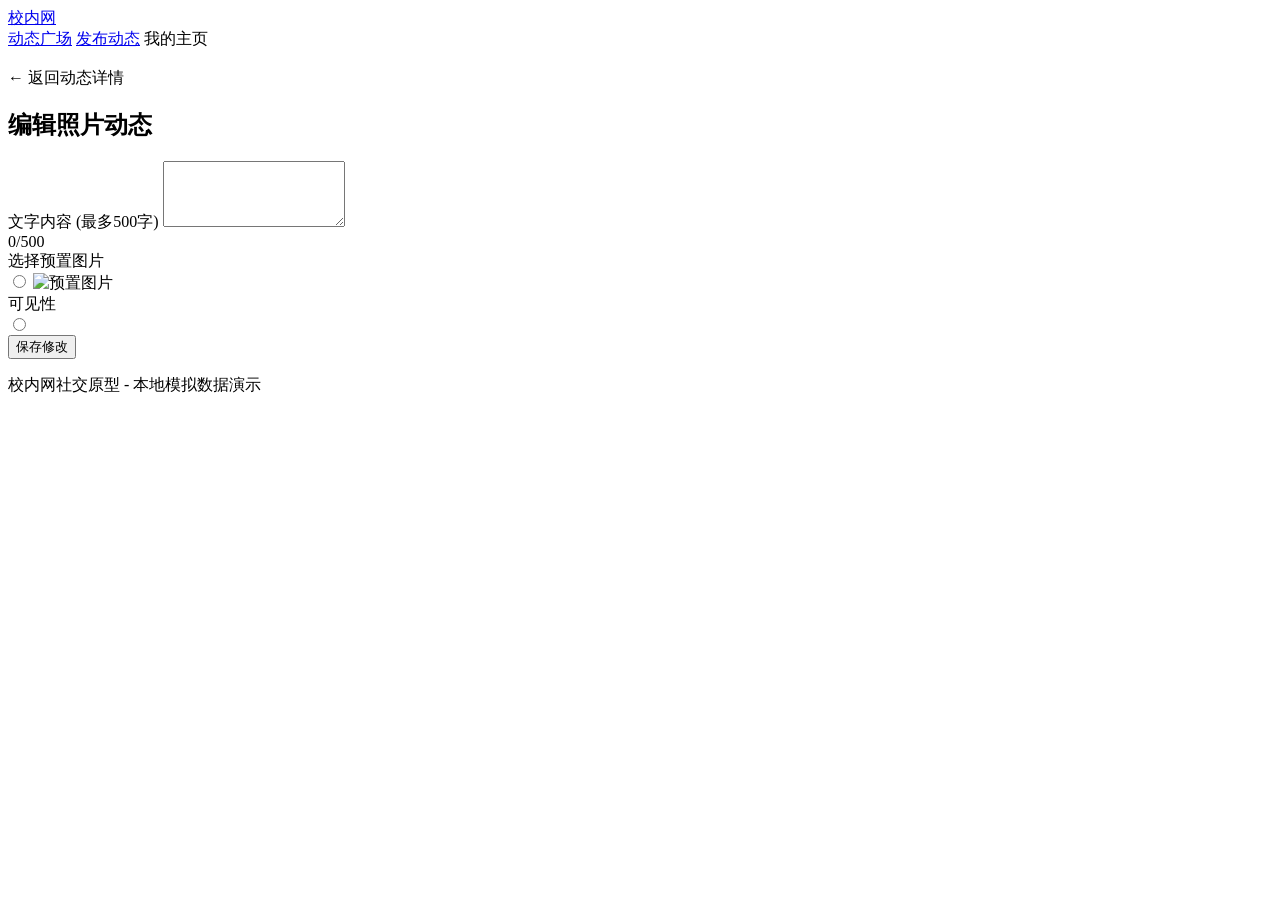
==== campus-social/src/main/resources/templates/edit.html @ b638b1ad "AgentOps review snapshot: 人人网参考逐步搞一个模拟的 就是老的校内网 可以加好友 在线发送自己照片 设置可见不可见可以回复评论等 (round 1)" ====
<!DOCTYPE html>
<html xmlns:th="http://www.thymeleaf.org">
<head>
    <meta charset="UTF-8">
    <meta name="viewport" content="width=device-width, initial-scale=1.0">
    <title>编辑动态 - 校内网</title>
    <link rel="stylesheet" th:href="@{/css/style.css}">
</head>
<body>
    <nav class="top-nav">
        <div class="nav-inner">
            <a href="/" class="nav-logo">校内网</a>
            <div class="nav-links">
                <a href="/">动态广场</a>
                <a href="/post/publish">发布动态</a>
                <a th:href="@{'/user/' + ${currentUser.id}}">我的主页</a>
            </div>
            <div class="nav-user" th:if="${currentUser}">
                <img class="nav-avatar" th:src="${currentUser.avatar}" th:alt="${currentUser.realName}">
                <span th:text="${currentUser.realName}"></span>
            </div>
        </div>
    </nav>

    <!-- Toast 通知 -->
    <div th:if="${toastMsg != null and !toastMsg.isEmpty()}" class="toast"
         th:class="${toastType == 'success'} ? 'toast toast-success show' : 'toast toast-error show'">
        <span th:text="${toastMsg}"></span>
    </div>

    <main class="container">
        <div class="publish-layout">
            <div class="publish-main">
                <a th:href="@{'/post/' + ${post.id}}" class="back-link">&larr; 返回动态详情</a>
                <div class="card publish-card">
                    <h2 class="section-title">编辑照片动态</h2>
                    <form id="editForm" method="post" th:action="@{'/post/' + ${post.id} + '/edit'}" class="publish-form"
                          onsubmit="return validateForm()">
                        <input type="hidden" name="redirect" id="redirectInput" value="">

                        <div class="form-group">
                            <label>文字内容 <span class="char-hint">(最多500字)</span></label>
                            <textarea name="content" id="editContent" class="textarea-input" rows="4" maxlength="500"
                                      oninput="updateCharCount()"
                                      th:text="${post.content}"></textarea>
                            <div class="char-counter"><span id="charCount" th:text="${#strings.length(post.content)}">0</span>/500</div>
                            <div id="contentError" class="field-error"></div>
                        </div>

                        <div class="form-group">
                            <label>选择预置图片</label>
                            <div class="image-picker">
                                <div th:each="img : ${presetImages}" class="image-option">
                                    <input type="radio" name="imageUrl" th:value="${img}" th:id="'img-' + ${imgStat.index}"
                                           th:checked="${img == post.imageUrl}">
                                    <label th:for="'img-' + ${imgStat.index}" class="image-label">
                                        <img th:src="${img}" alt="预置图片" class="preview-img">
                                    </label>
                                </div>
                            </div>
                            <div id="imageError" class="field-error"></div>
                        </div>

                        <div class="form-group">
                            <label>可见性</label>
                            <div class="visibility-options">
                                <div th:each="vis : ${visibilities}" class="visibility-option">
                                    <input type="radio" name="visibility" th:value="${vis.name()}"
                                           th:id="'vis-' + ${vis.name()}" th:checked="${vis == post.visibility}">
                                    <label th:for="'vis-' + ${vis.name()}" class="vis-label">
                                        <span class="vis-icon" th:class="'vis-icon vis-icon-' + ${vis.name()}"></span>
                                        <span th:text="${vis.label}"></span>
                                    </label>
                                </div>
                            </div>
                            <div id="visibilityError" class="field-error"></div>
                        </div>

                        <button type="submit" class="btn btn-primary btn-lg">保存修改</button>
                    </form>
                </div>
            </div>
        </div>
    </main>

    <footer class="site-footer">
        <p>校内网社交原型 - 本地模拟数据演示</p>
    </footer>

    <script>
        // 记录来源页
        var referrer = document.referrer;
        if (referrer) {
            document.getElementById('redirectInput').value = referrer;
        }

        function updateCharCount() {
            var len = document.getElementById('editContent').value.length;
            document.getElementById('charCount').textContent = len;
        }

        function clearErrors() {
            document.getElementById('contentError').textContent = '';
            document.getElementById('imageError').textContent = '';
            document.getElementById('visibilityError').textContent = '';
        }

        function validateForm() {
            clearErrors();
            var valid = true;
            var content = document.getElementById('editContent').value.trim();
            if (!content) {
                document.getElementById('contentError').textContent = '内容不能为空';
                valid = false;
            } else if (content.length > 500) {
                document.getElementById('contentError').textContent = '内容不能超过500字';
                valid = false;
            }
            var imageChecked = document.querySelector('input[name="imageUrl"]:checked');
            if (!imageChecked) {
                document.getElementById('imageError').textContent = '请选择一张图片';
                valid = false;
            }
            var visChecked = document.querySelector('input[name="visibility"]:checked');
            if (!visChecked) {
                document.getElementById('visibilityError').textContent = '请选择可见性';
                valid = false;
            }
            return valid;
        }

        // Toast 自动消失
        setTimeout(function() {
            var toast = document.querySelector('.toast.show');
            if (toast) toast.classList.remove('show');
        }, 3000);
    </script>
</body>
</html>
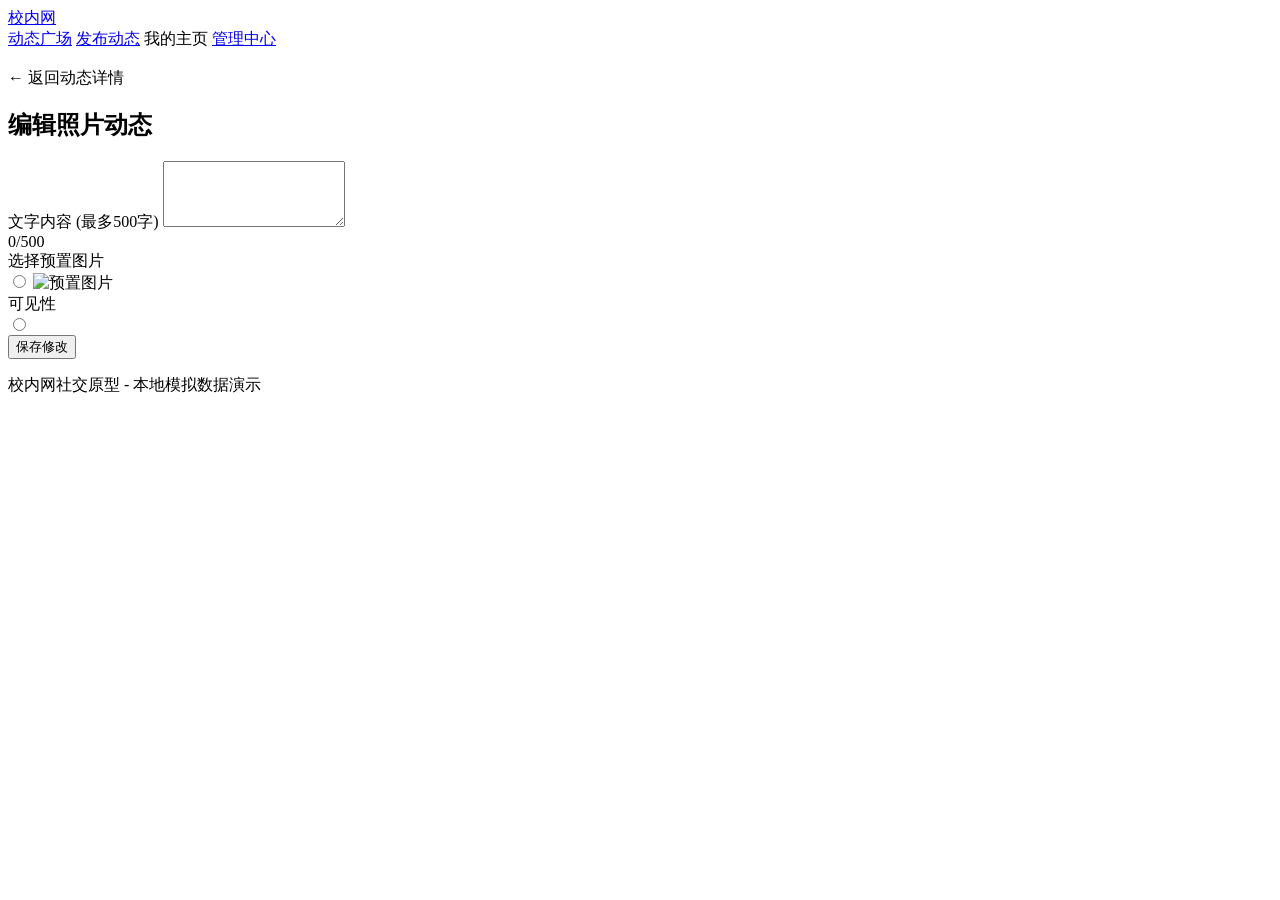
==== commit 4428e55e: "AgentOps review snapshot: 人人网参考逐步搞一个模拟的 就是老的校内网 可以加好友 在线发送自己照片 设置可见不可见可以回复评论等 (round 2)" ====
--- a/campus-social/src/main/resources/templates/edit.html
+++ b/campus-social/src/main/resources/templates/edit.html
@@ -14,6 +14,7 @@
                 <a href="/">动态广场</a>
                 <a href="/post/publish">发布动态</a>
                 <a th:href="@{'/user/' + ${currentUser.id}}">我的主页</a>
+                <a href="/monitor/index.html">管理中心</a>
             </div>
             <div class="nav-user" th:if="${currentUser}">
                 <img class="nav-avatar" th:src="${currentUser.avatar}" th:alt="${currentUser.realName}">
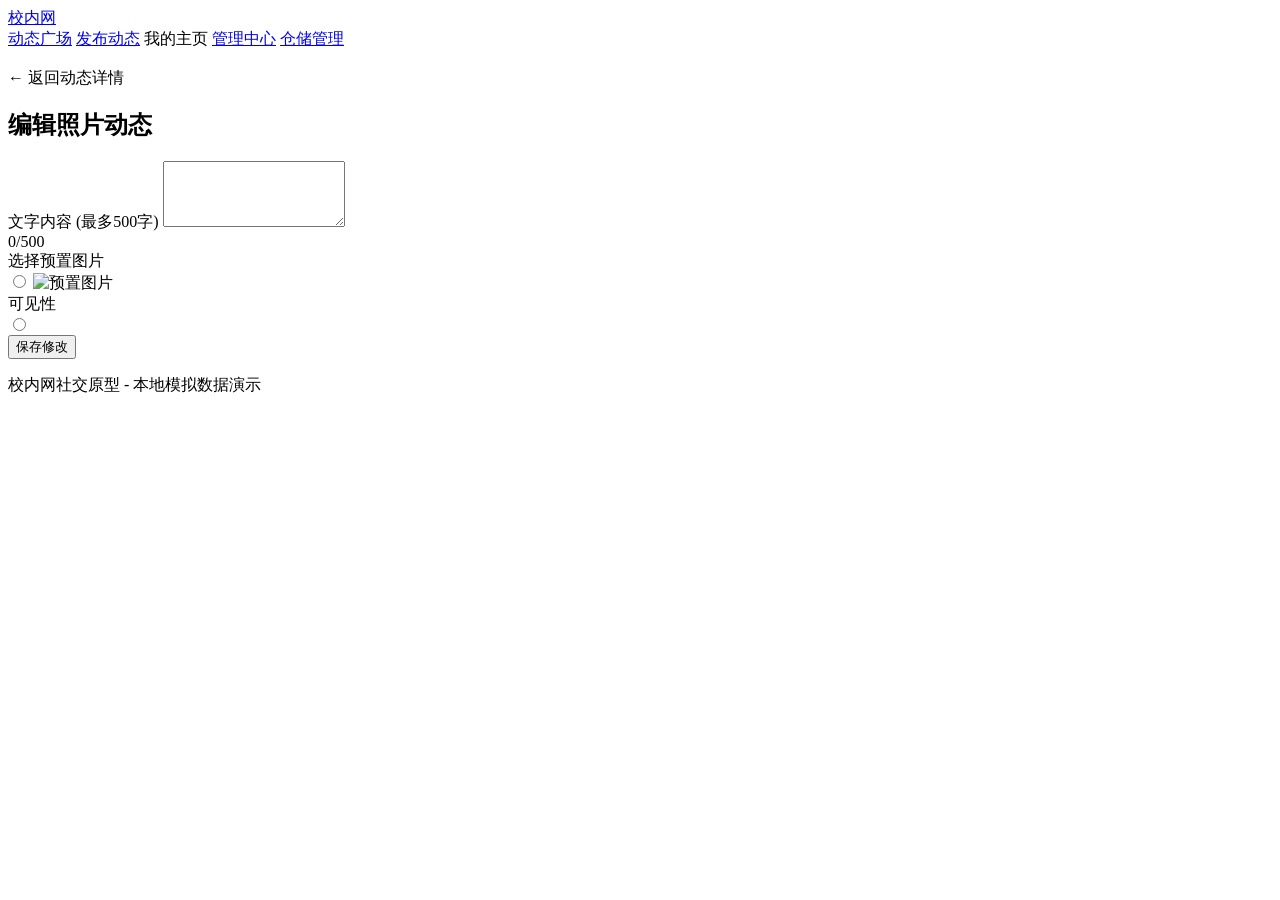
==== commit 09080e60: "AgentOps review snapshot: 人人网参考逐步搞一个模拟的 就是老的校内网 可以加好友 在线发送自己照片 设置可见不可见可以回复评论等 (round 3)" ====
--- a/campus-social/src/main/resources/templates/edit.html
+++ b/campus-social/src/main/resources/templates/edit.html
@@ -15,6 +15,7 @@
                 <a href="/post/publish">发布动态</a>
                 <a th:href="@{'/user/' + ${currentUser.id}}">我的主页</a>
                 <a href="/monitor/index.html">管理中心</a>
+                <a href="/warehouse/index.html">仓储管理</a>
             </div>
             <div class="nav-user" th:if="${currentUser}">
                 <img class="nav-avatar" th:src="${currentUser.avatar}" th:alt="${currentUser.realName}">
